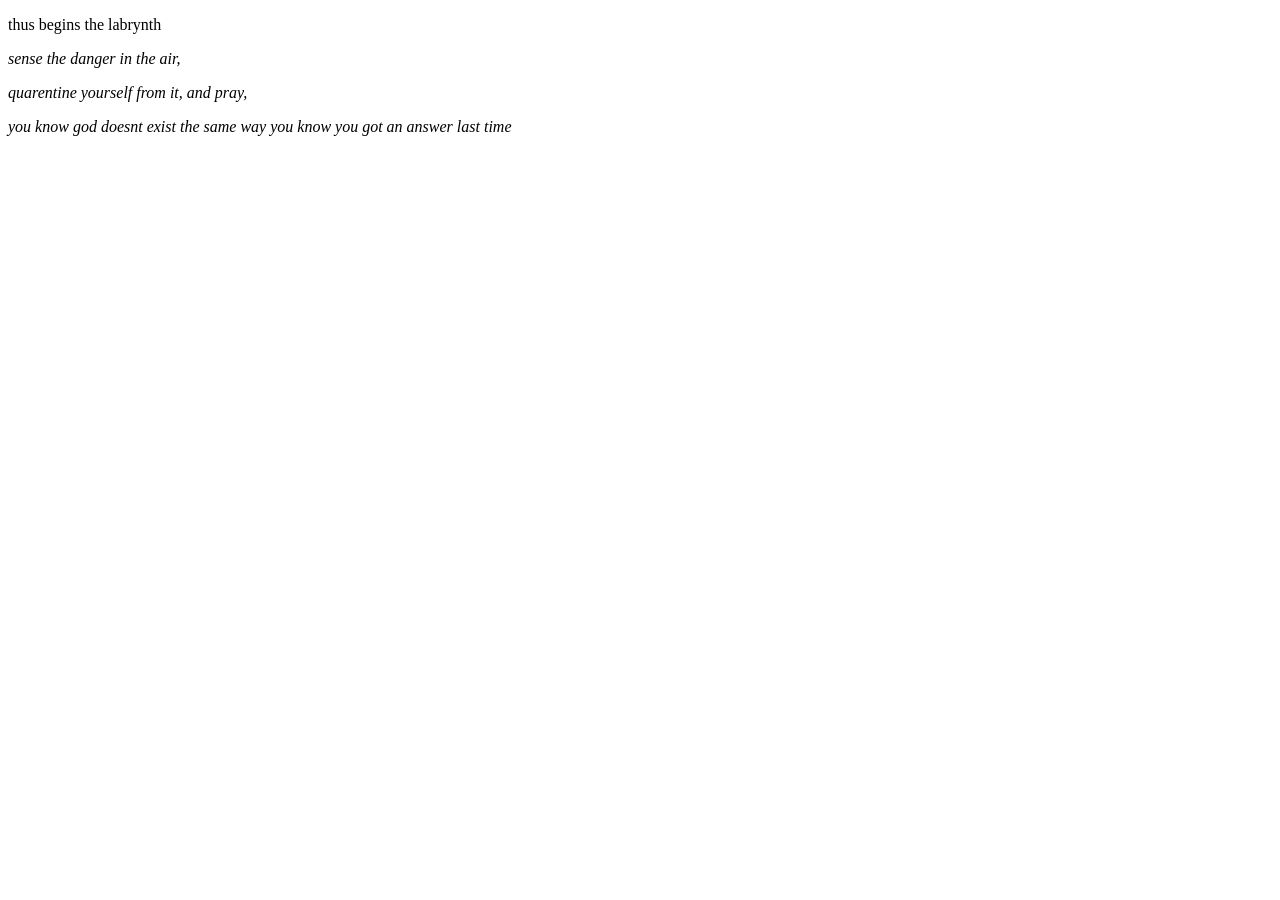
==== labrynth/one.html @ 9ae2ea31 "Rename one to one.html" ====
<!DOCTYPE html>
<html>  
<body>
<p>thus begins the labrynth</p>
<p> <i>sense the danger in the air,</i></p>
<p> <i>quarentine yourself from it, and pray,</i></p>
<p> <i>you know god doesnt exist the same way you know you got an answer last time</i></p>
</body>
</html>
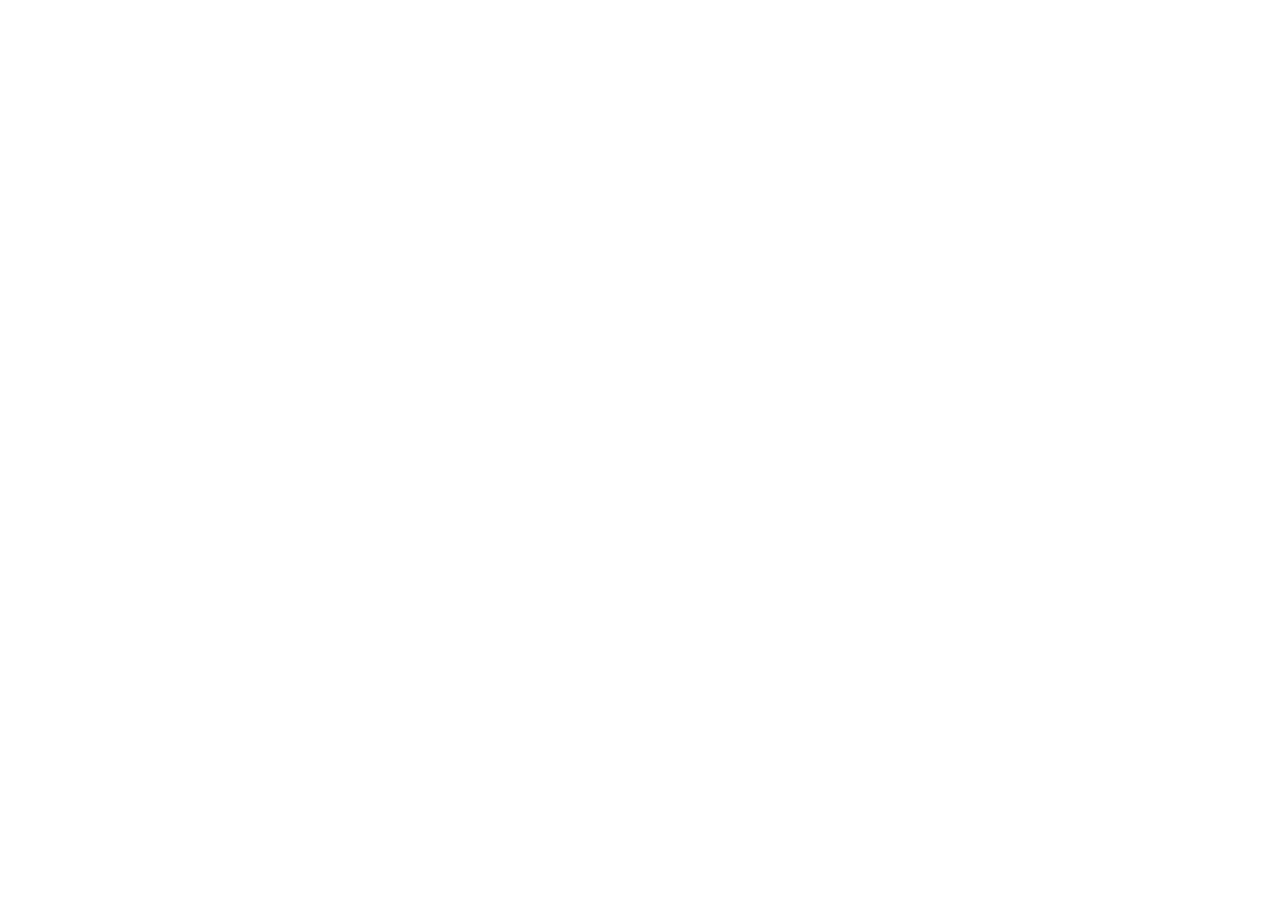
==== commit 570d6046: "Update one.html" ====
--- a/labrynth/one.html
+++ b/labrynth/one.html
@@ -1,5 +1,11 @@
 <!DOCTYPE html>
 <html>  
+<style 
+  body {
+  background-image: url("20260311-141049-955.jpg");
+  background-repeat: no-repeat;
+  }
+</style>  
 <body>
 <p>thus begins the labrynth</p>
 <p> <i>sense the danger in the air,</i></p>
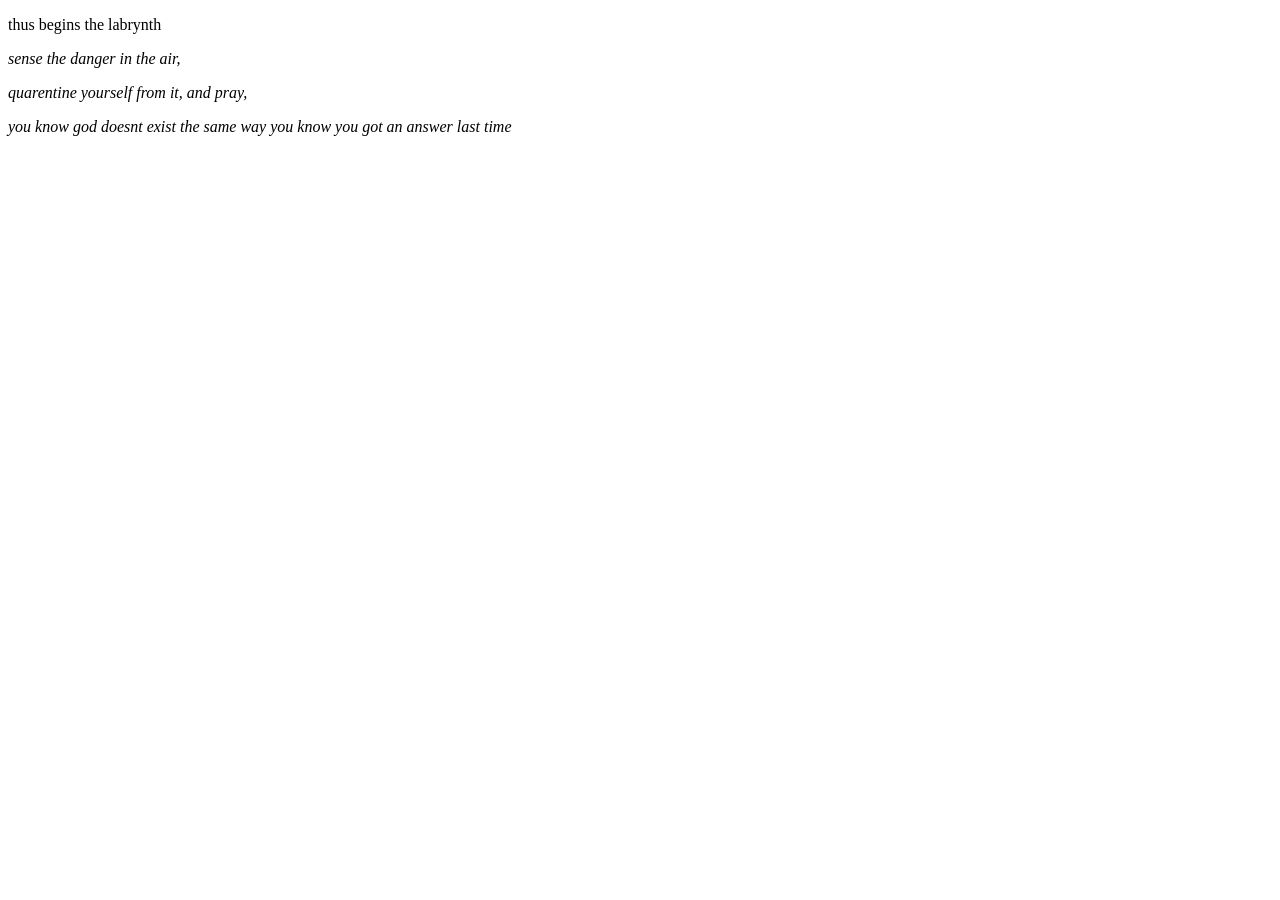
==== commit cebd39f8: "Update one.html" ====
--- a/labrynth/one.html
+++ b/labrynth/one.html
@@ -1,12 +1,6 @@
 <!DOCTYPE html>
 <html>  
-<style 
-  body {
-  background-image: url("20260311-141049-955.jpg");
-  background-repeat: no-repeat;
-  }
-</style>  
-<body>
+<body style= "background-image: url("20260311-141049-955.jpg;")" "background-repeat: no-repeat;" >
 <p>thus begins the labrynth</p>
 <p> <i>sense the danger in the air,</i></p>
 <p> <i>quarentine yourself from it, and pray,</i></p>
